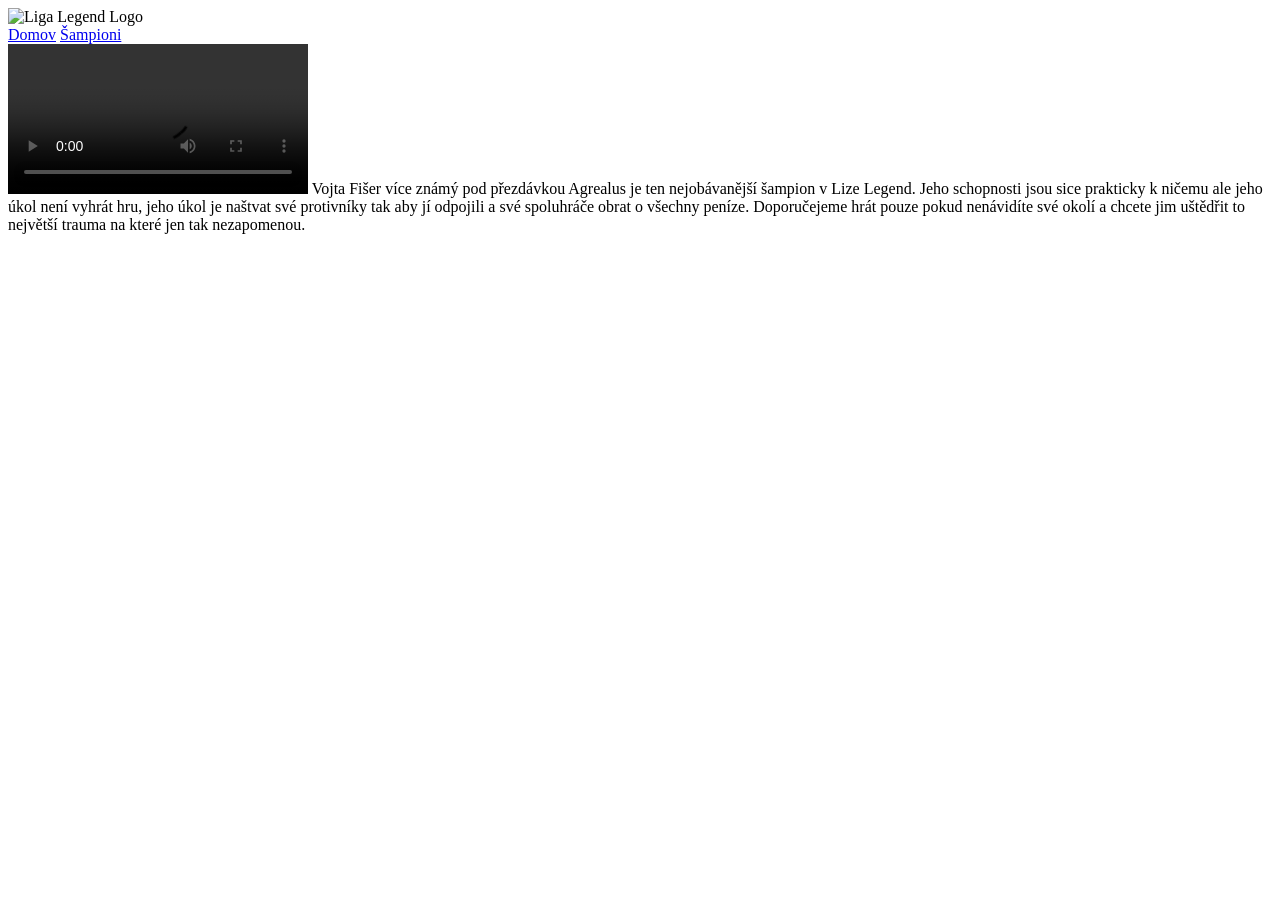
==== Agrealus.html @ 2f51d837 "Add files via upload" ====
<!DOCTYPE html>
<html lang="cs">

<head>
    <meta charset="UTF-8">
    <meta name="viewport" content="width=device-width, initial-scale=1.0">
    <title>Agrealus Šampion</title>
    <link rel="SHORTCUT ICON" href="../img/favicon.ico" />
    <link rel="stylesheet" href="css/šampion.css">
</head>

<body>
    <header>
        <img src="../img/Liga_Legend_Logo-removebg-preview.png" alt="Liga Legend Logo">
        <nav>
            <a href="http://127.0.0.1:5500/index.html">Domov</a>
            <a href="http://127.0.0.1:5500/champ.html">Šampioni</a>
     
        </nav>
    </header>

    <div class="oddělení">
        <video src="../img/Agrealus - Představení Šampiona.mp4" controls autoplay></video>
        Vojta Fišer více známý pod přezdávkou Agrealus je ten nejobávanější šampion v Lize Legend. Jeho schopnosti jsou
        sice prakticky k ničemu ale jeho úkol není vyhrát hru, jeho úkol je naštvat své protivníky tak aby jí odpojili a
        své spoluhráče obrat o všechny peníze. Doporučejeme hrát pouze pokud nenávidíte své okolí a chcete jim uštědřit
        to největší trauma na které jen tak nezapomenou.
    </div>
</body>

</html>
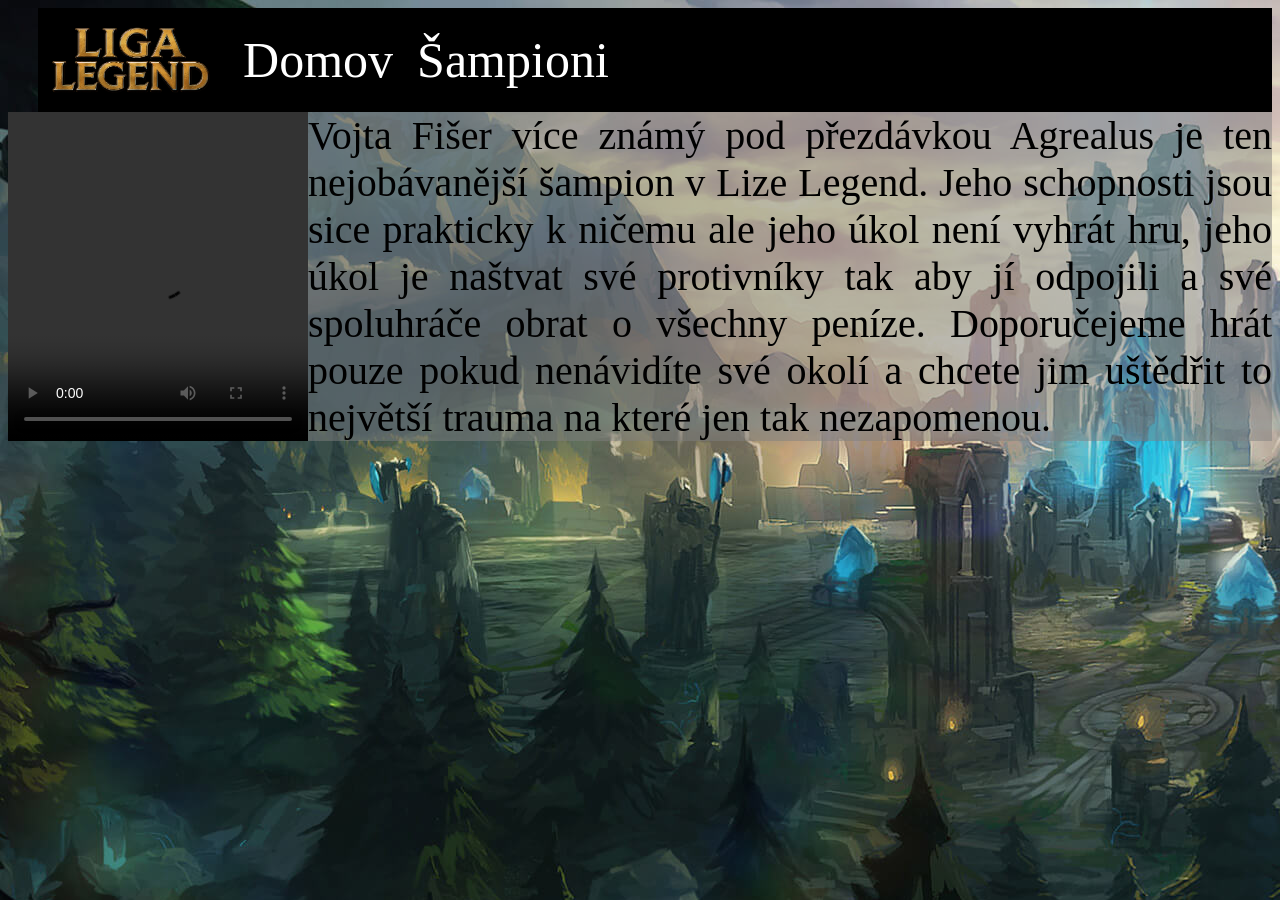
==== commit 6e917d05: "Update Agrealus.html" ====
--- a/Agrealus.html
+++ b/Agrealus.html
@@ -20,7 +20,7 @@
     </header>
 
     <div class="oddělení">
-        <video src="../img/Agrealus - Představení Šampiona.mp4" controls autoplay></video>
+        <video src="../img/Agraelus - Představení Šampiona.mp4" controls autoplay></video>
         Vojta Fišer více známý pod přezdávkou Agrealus je ten nejobávanější šampion v Lize Legend. Jeho schopnosti jsou
         sice prakticky k ničemu ale jeho úkol není vyhrát hru, jeho úkol je naštvat své protivníky tak aby jí odpojili a
         své spoluhráče obrat o všechny peníze. Doporučejeme hrát pouze pokud nenávidíte své okolí a chcete jim uštědřit
@@ -28,4 +28,4 @@
     </div>
 </body>
 
-</html>+</html>
--- a/css/šampion.css
+++ b/css/šampion.css
@@ -0,0 +1,51 @@
+   body {
+       background-image: url(../img/Banner_Preseason-1_dwfwpnp0byzkpe2hk65v.jpg);
+   }
+
+   header {
+       display: flex;
+       align-items: center;
+       word-spacing: 20px;
+       margin-left: 30px;
+       background-color: black;
+   }
+
+   a {
+       text-decoration: none;
+       color: white;
+       font-size: 50px;
+       justify-content: space-between;
+
+   }
+
+   nav a:hover {
+       color: rgba(255, 217, 0, 0.707);
+       background-color: gray;
+       border-radius: 25px;
+       height: 150px;
+       padding: 5px;
+       text-decoration: underline;
+       text-decoration-color: rgb(41, 155, 208);
+       text-underline-position: under;
+   }
+
+   nav {
+       margin-left: 20px;
+   }
+
+   img {
+       width: 15%;
+   }
+
+   * {
+       box-sizing: border-box;
+   }
+   
+   .oddělení{
+       display: flex;
+        font-size: 40px;
+       color: rgb(0, 0, 0);
+       text-align: justify;
+       background-color: rgb(128, 128, 128, 0.5);
+   }
+   
